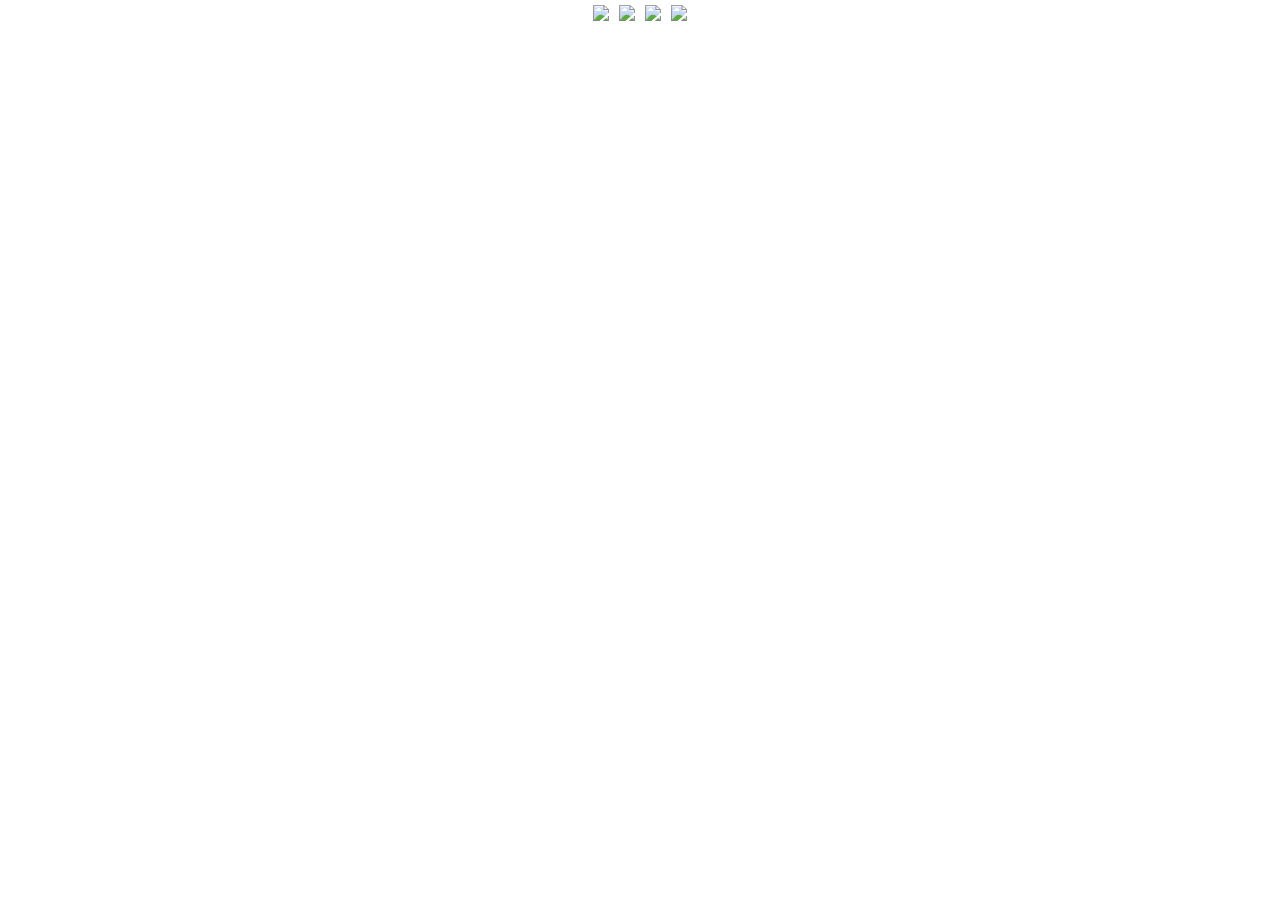
==== InstagramClone/instagramClone.html @ 9cfea465 "more exercises" ====
<!DOCTYPE html>
<html lang="en">
<head>
    
    <title>Totally Not Instagram</title>
    <link rel="stylesheet" type="text/css">
    <style type="text/css">
        * {
            box-sizing: border-box;
        }

        body {
            margin: 0px;

        }

        .container {
            display: flex;
            flex-flow: row wrap;
            /* background:blueviolet; */
            justify-content: center;
            margin-left: 50px;
            margin-right: 50px;
        }

        img {
            display: flex;
            /* background: brown; */
            padding: 5px;
            max-width: 293px;
            max-height: 293px;
           
        }

        img:hover {
            background-color:grey;
        }

        .lightbox-on{
            display: none;
            position: fixed;
            z-index: 999;
            width: 100%;
            height: 100%;
            text-align: center;
            top: 0;
            left: 0;
            background: rgba(0,0,0,0.8);
        }
        .lightbox-on:target {
            outline: none;
            display: block;
        }
        
        </style>

</head>
<body>
    <div id="lightbox" class="lightbox-on"></div>
    <div class="container">
        
    </div>
    <script src="scripts/main.js"></script>

</body>
</html>
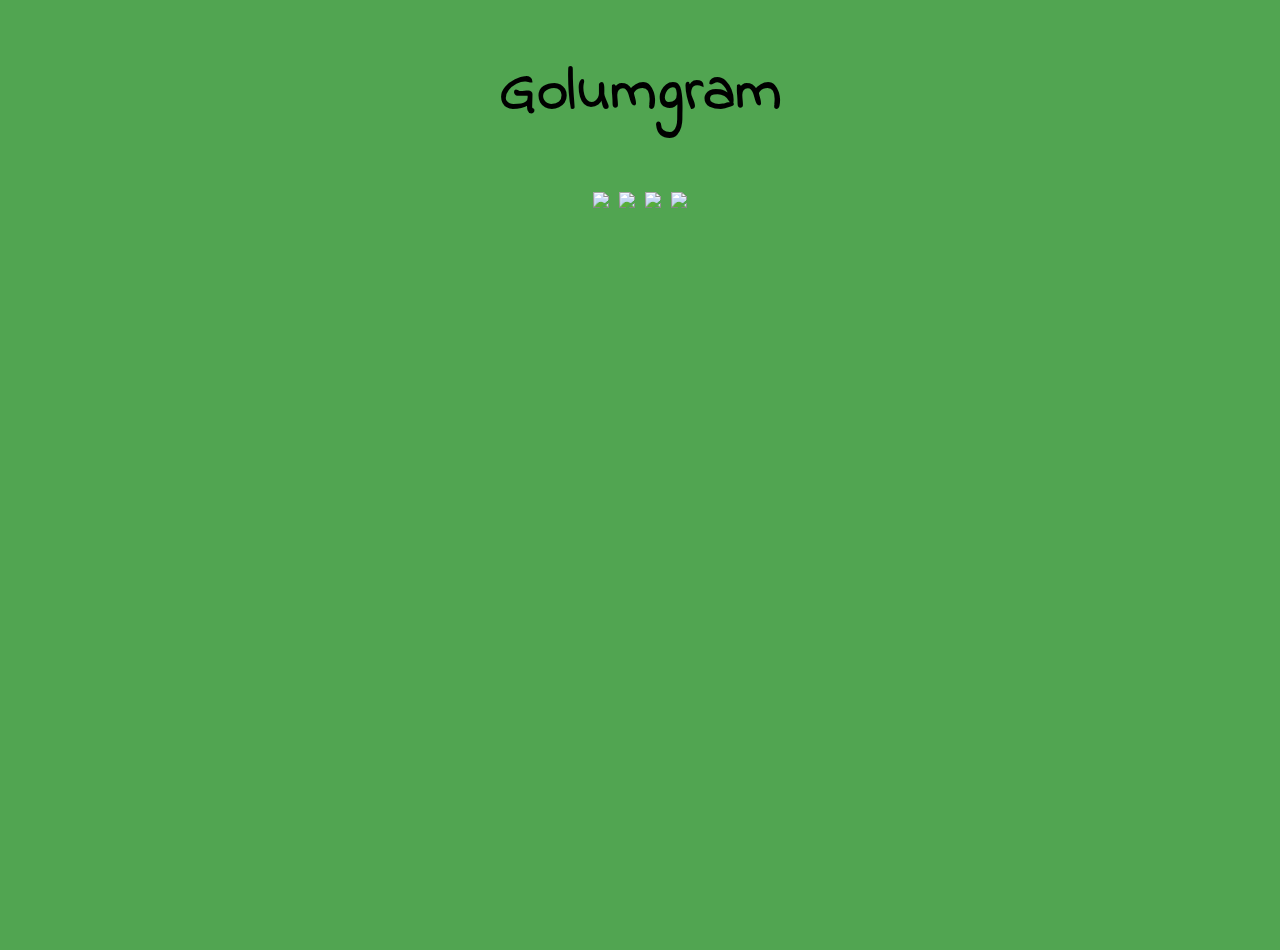
==== commit 78cb0d8d: "playing with instagram clone" ====
--- a/InstagramClone/instagramClone.html
+++ b/InstagramClone/instagramClone.html
@@ -4,14 +4,21 @@
     
     <title>Totally Not Instagram</title>
     <link rel="stylesheet" type="text/css">
+    <link href="https://fonts.googleapis.com/css?family=Indie+Flower|Kavivanar" rel="stylesheet">
     <style type="text/css">
         * {
             box-sizing: border-box;
         }
 
+        html, body {
+            width: 100%;
+            height: 100%;
+        }
+
         body {
             margin: 0px;
-
+            background-color: rgb(81, 165, 81);
+    
         }
 
         .container {
@@ -23,44 +30,72 @@
             margin-right: 50px;
         }
 
-        img {
+        .container img {
             display: flex;
             /* background: brown; */
             padding: 5px;
-            max-width: 293px;
-            max-height: 293px;
-           
+            max-width: 200px;
+            max-height: 200px;
         }
 
-        img:hover {
+        .container img:hover {
             background-color:grey;
         }
 
-        .lightbox-on{
+        .lightbox{
             display: none;
             position: fixed;
             z-index: 999;
             width: 100%;
             height: 100%;
-            text-align: center;
-            top: 0;
-            left: 0;
+            /* text-align: center; */
+            /* top: 0;
+            left: 0; */
             background: rgba(0,0,0,0.8);
         }
-        .lightbox-on:target {
+
+        .lightbox-image {
+            position: fixed;
+            z-index: 1000;
+            padding: 0;
+            margin-top: 50%;
+            margin-left: 50%;
+        }
+
+        .lightbox-image img {
+            padding: 0;
+            margin: 0;
+            max-width: 300px;
+            max-height: 300px;
+            
+        }
+
+        .lightbox.on {
             outline: none;
             display: block;
+            
+        }
+        .header {
+            text-align: center;
+            font-family: 'Indie Flower', cursive;
+            font-size: 40px;
+
         }
         
         </style>
 
 </head>
 <body>
-    <div id="lightbox" class="lightbox-on"></div>
-    <div class="container">
-        
+    <div class="header"><h2>Golumgram</h2></div>
+    <div id="lightbox" class="lightbox">
+        <div class="lightbox-image"></div>
     </div>
+    <div class="container"></div>
+    
+
+
+
+
     <script src="scripts/main.js"></script>
-
 </body>
 </html>